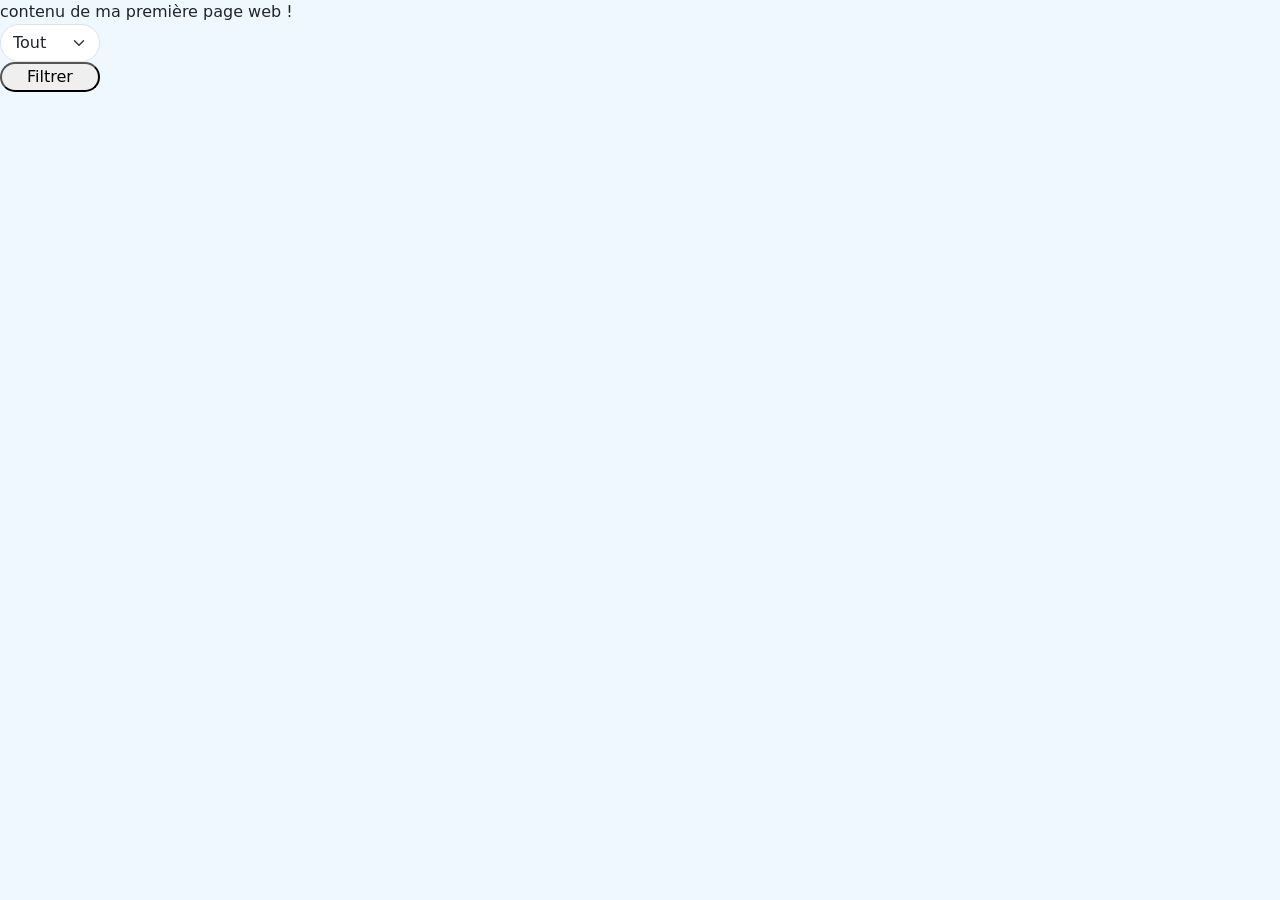
==== apprendre.html @ 947d5e49 "Premier commit : initialisation du prejet" ====
<!DOCTYPE html>
<html>
    <head>
        <title>Ma 1ère page HTML !</title>
        <meta http-equiv="content-type" content="text/html; charset=UTF-8"/>
        <meta name="viewport" content="width=device-width, initial-scale=1">
        <link href="https://cdn.jsdelivr.net/npm/bootstrap@5.3.2/dist/css/bootstrap.min.css" rel="stylesheet" integrity="sha384-T3c6CoIi6uLrA9TneNEoa7RxnatzjcDSCmG1MXxSR1GAsXEV/Dwwykc2MPK8M2HN" crossorigin="anonymous"> 
        <link rel="stylesheet" href="css/style.css">
    </head>
    <body onload="loadXMLDoc()">
        <style>
        </style>
        contenu de ma première page web !<br>
        <select id="thematique" class="form-select">
            <option value="Tout">Tout</option>
            <option value="Architecture">Architecture</option>
            <option value="Créature">Créature</option>
            <option value="Divinité">Divinité</option>
            <option value="Esprit">Esprit</option>
            <option value="Événement">Événement</option>
            <option value="Fils">Fils</option>
            <option value="Légende">Légende</option>
            <option value="Lieu">Lieu</option>
            <option value="Nord">Nord</option>
            <option value="Objet">Objet</option>
            <option value="Personnage">Personnage</option>
            <option value="Rois">Rois</option>
            <option value="Souverain">Souverain</option>
            <option value="Symbole">Symbole</option>
            <option value="Texte_Sacré">Texte_Sacré</option>
        </select>
        <input type="button" onclick="filterDataTable()" value="Filtrer" class="btn-primary"/>
        <div id="pageLinks" style="display: none;"></div>
        <script src="js/scripts.js"></script>
        <!--<button type="button" onclick="loadXMLDoc()">Questions !</button>
        <br><br>-->
        <table id="data" class="table table-striped table-dark table-responsive "></table>
        <script src="https://cdn.jsdelivr.net/npm/bootstrap@5.3.2/dist/js/bootstrap.bundle.min.js" integrity="sha384-C6RzsynM9kWDrMNeT87bh95OGNyZPhcTNXj1NW7RuBCsyN/o0jlpcV8Qyq46cDfL" crossorigin="anonymous"></script> 
    </body>
</html>
---- css/style.css ----
th,td {
    border: 1px solid black;
    border-collapse: collapse;
    padding: 5px;
}

table {
    border-collapse: collapse;
}

body {
    background-color: aliceblue;
}

.form-select {
    width: 100px;
    border-radius: 50px;
}

.btn-primary {
    width: 100px;
    border-radius: 50px;
}

#pageLinks {
    display: flex;
    align-items: flex-end;
    
}
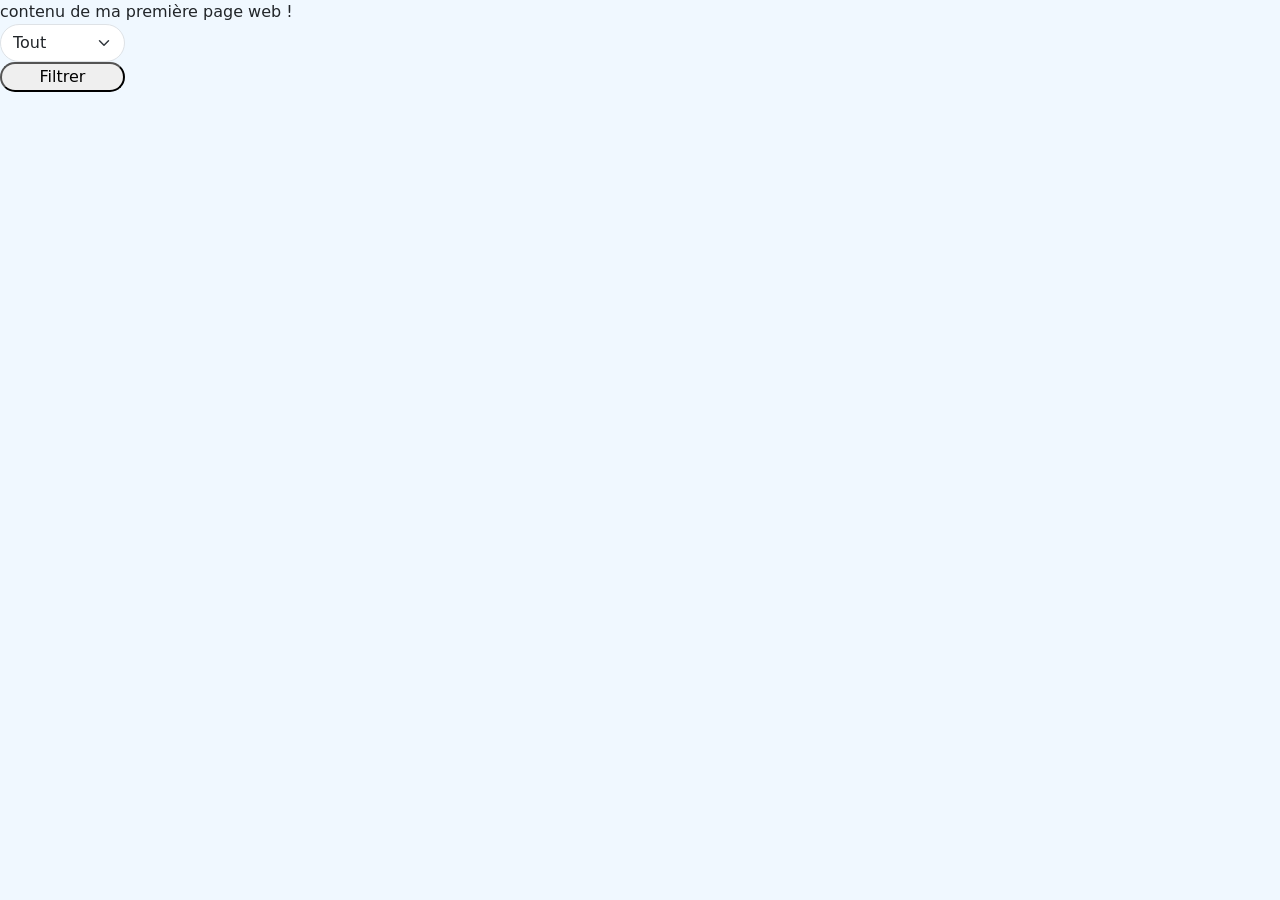
==== commit d4aa49d9: "Création d' apprendre.js pour séparer le script d'index.html et d'apprendre.html." ====
--- a/apprendre.html
+++ b/apprendre.html
@@ -31,7 +31,7 @@
         </select>
         <input type="button" onclick="filterDataTable()" value="Filtrer" class="btn-primary"/>
         <div id="pageLinks" style="display: none;"></div>
-        <script src="js/scripts.js"></script>
+        <script src="../js/apprendre.js"></script>
         <!--<button type="button" onclick="loadXMLDoc()">Questions !</button>
         <br><br>-->
         <table id="data" class="table table-striped table-dark table-responsive "></table>
--- a/css/style.css
+++ b/css/style.css
@@ -13,12 +13,12 @@
 }
 
 .form-select {
-    width: 100px;
+    width: 125px;
     border-radius: 50px;
 }
 
 .btn-primary {
-    width: 100px;
+    width: 125px;
     border-radius: 50px;
 }
 
